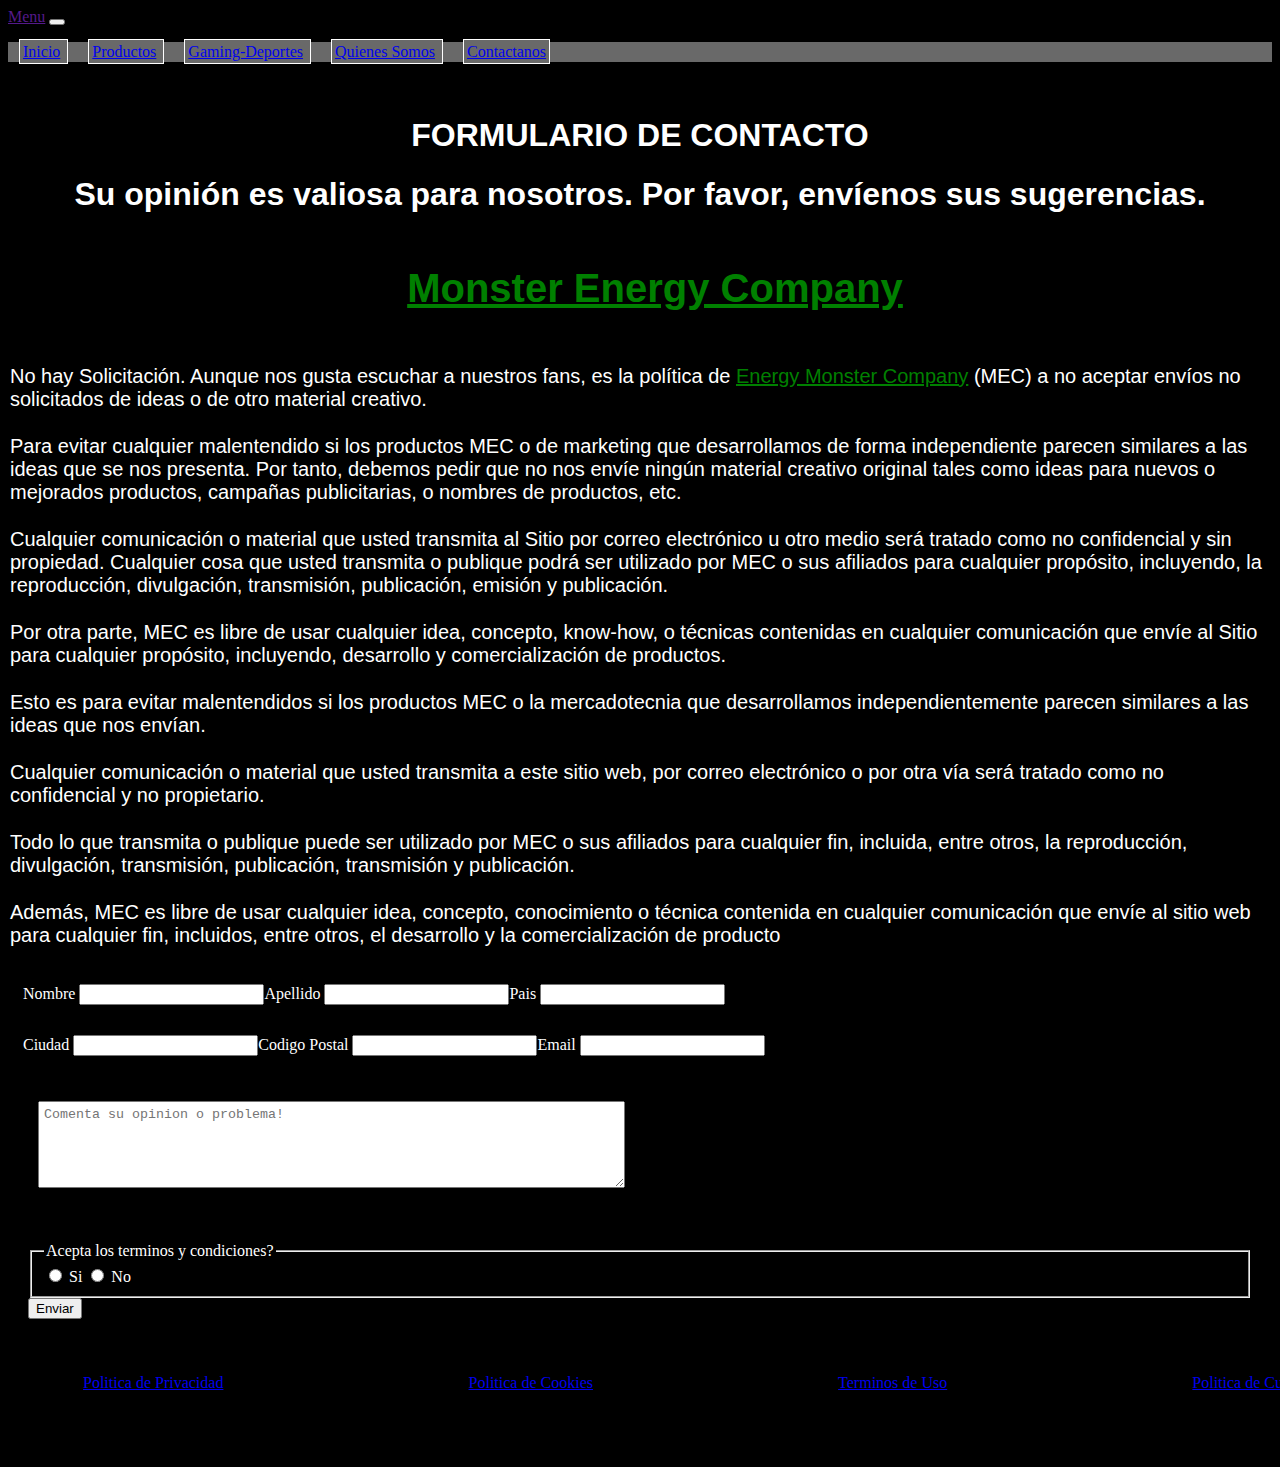
==== secciones/contactos.html @ a88f3e25 "proyecto por entregar" ====
<!DOCTYPE html>
<html lang="en">

<head>
    <meta charset="UTF-8">
    <meta http-equiv="X-UA-Compatible" content="IE=edge">
    <meta name="viewport" content="width=device-width, initial-scale=1.0">
    <link href="https://cdn.jsdelivr.net/npm/bootstrap@5.3.0-alpha3/dist/css/bootstrap.min.css" rel="stylesheet"
integrity="sha384-KK94CHFLLe+nY2dmCWGMq91rCGa5gtU4mk92HdvYe+M/SXH301p5ILy+dN9+nJOZ" crossorigin="anonymous">

<!-- Link de CSS -->
    <link rel="stylesheet" href="../css/style.css">
    <title>Contactanos</title>
</head>
<script src="https://cdn.jsdelivr.net/npm/bootstrap@5.2.3/dist/js/bootstrap.bundle.min.js" integrity="sha384-kenU1KFdBIe4zVF0s0G1M5b4hcpxyD9F7jL+jjXkk+Q2h455rYXK/7HAuoJl+0I4" crossorigin="anonymous"></script>
<body>
    <header>
        <nav class="navbar navbar-expand-lg bg-body-tertiary navbar bg-dark" data-bs-theme="dark">
            <div class="container-fluid">
              <a class="navbar-brand" href="">Menu</a>
              <button class="navbar-toggler" type="button" data-bs-toggle="collapse" data-bs-target="#navbarSupportedContent" aria-controls="navbarSupportedContent" aria-expanded="false" aria-label="Toggle navigation">
                <span class="navbar-toggler-icon"></span>
              </button>
              <div class="collapse navbar-collapse" id="navbarSupportedContent">
                <ul class="navbar-nav me-auto mb-2 mb-lg-0">
                  <li class="nav-item">
                    <a class="nav-link active" aria-current="page" href="../index.html">Inicio</a>
                  </li>
                  <li class="nav-item">
                    <a class="nav-link" href="./productos.html">Productos</a>
                  </li>
                  <li class="nav-item">
                    <a class="nav-link" href="./gaming-deportes.html"> Gaming-Deportes</a>
                  </li>
                  <li class="nav-item">
                    <a class="nav-link" href="./quienes-somos.html">Quienes Somos</a>
                    <li><a class="nav-link" href="./contactos.html">Contactanos</a></li>
                  </li>
                </ul>
              </div>
            </div>
          </nav>
    </header>


    <main>
        <main id="main-Contactanos">"

            <h1>FORMULARIO DE CONTACTO</h1>
            <h1>Su opinión es valiosa para nosotros. Por favor, envíenos sus sugerencias. </h1>
            <section class="transiciones-contacto">
                <h1><u>Monster Energy Company</u></h1>
            </section>


          
          






        </main>
        
    
                <p>No hay Solicitación. Aunque nos gusta escuchar a nuestros fans, es la política de <u>Energy Monster 
                    Company</u>  (MEC) a no aceptar envíos no solicitados de ideas o de otro material creativo.</p>
                <p>Para evitar cualquier malentendido si los productos MEC o de marketing que desarrollamos de forma
                    independiente parecen similares a las ideas que se nos presenta. Por tanto, debemos pedir que no nos
                    envíe ningún material creativo original tales como ideas para nuevos o mejorados productos, campañas
                    publicitarias, o nombres de productos, etc. </p>
                <p>Cualquier comunicación o material que usted transmita al
                    Sitio por correo electrónico u otro medio será tratado como no confidencial y sin propiedad.
                    Cualquier cosa que usted transmita o publique podrá ser utilizado por MEC o sus afiliados para
                    cualquier propósito, incluyendo, la reproducción, divulgación, transmisión, publicación, emisión y
                    publicación.</p>
                <p> Por otra parte, MEC es libre de usar cualquier idea, concepto, know-how, o técnicas
                    contenidas en cualquier comunicación que envíe al Sitio para cualquier propósito, incluyendo,
                    desarrollo y comercialización de productos. </p>
                <p> Esto es para evitar malentendidos si los productos MEC o la mercadotecnia que desarrollamos independientemente
                    parecen similares a las ideas que nos envían.</p>
                <p> Cualquier comunicación o material que usted transmita
                    a este sitio web, por correo electrónico o por otra vía será tratado como no confidencial y no
                    propietario. </p>  
                    <p>Todo lo que transmita o publique puede ser utilizado por MEC o sus afiliados para
                    cualquier fin, incluida, entre otros, la reproducción, divulgación, transmisión, publicación,
                    transmisión y publicación.
                    <p> Además, MEC es libre de usar cualquier idea, concepto, conocimiento o
                    técnica contenida en cualquier comunicación que envíe al sitio web para cualquier fin, incluidos,
                    entre otros, el desarrollo y la comercialización de producto</p>

           
<!-- Form which will send a GET request to the current URL -->
<form class ="formulario form-flex"method="get">
    <label>Pais
      <input name="submitted-name" autocomplete="name" />
    </label>
    <label>Apellido
        <input name="submitted-name" autocomplete="name" />
      </label>
      <label>Nombre
        <input name="submitted-name" autocomplete="name" />
      </label>
  </form>
  
  <!-- Form which will send a POST request to the current URL -->
  <form class ="formulario" method="post">
    <label>Email
      <input name="submitted-name" autocomplete="name" />
    </label>
    <label>Codigo Postal
        <input name="submitted-name" autocomplete="name" />
      </label>
      <label>Ciudad
        <input name="submitted-name" autocomplete="name" />
      </label>
  </form>
  
  <textarea class="texto textarea-flex"id="story" name="story" rows="5" cols="70" placeholder="Comenta su opinion o problema!"></textarea>

 
  </div>
  <!-- Form with fieldset, legend, and label -->
  <form class="condiciones form-flex" method="post">
    <fieldset>
      <legend>Acepta los terminos y condiciones?</legend>
      <label><input type="radio" name="radio" value="yes" /> Si</label>
      <label><input type="radio" name="radio" value="no" /> No</label>
    </fieldset>
    <div class="d-grid gap-2 $gray-200">
    <button class="btn btn-secondary"type="button">Enviar</button>
  </form>


        <footer class="footer-flex color">

            <a href="https://www.monsterenergy.com/es/es/privacy-policy">Politica de Privacidad </a>

            <a href="https://www.monsterenergy.com/es/es/cookies-policy">Politica de Cookies</a>

            <a href="https://www.monsterenergy.com/es/es/terms-of-use">Terminos de Uso</a>

            <a href="https://www.monsterenergy.com/es/es/coupon-policy"> Politica de Cupon</a>


        </footer>
</body>

</html>
---- css/style.css ----
*reset {
    margin: 0px;
    padding: 0px;
    height: 0px;

}



/* Estilos Generales */

h1 {
    font-family: 'Lucida Sans', 'Lucida Sans Regular', 'Lucida Grande', 'Lucida Sans Unicode', Geneva, Verdana, sans-serif;

    color: white;
    text-align: center;
}

h2 {
    font-size: 20px;
    color: white;
    padding: 3px;
}

h4 {
    font-size: 18px;
    color: white;



}

h5 {
    color: white;
}

p {
    padding: 2px;
    font-size: 20px;
    font-family: 'Segoe UI', Tahoma, Geneva, Verdana, sans-serif;
    color: white;
}

u {
    color: green;
}

.subtitulo {
    text-decoration: underline;
}


/*Fuente local  @font-face  */
/* Fuente Externa */
/* @import url('https://fonts.googleapis.com/css2?family=Roboto:ital,wght@0,700;1,400&display=swap'); */
/* font-family: 'Roboto', sans-serif; */
ul li {
    color: white;
}

main ul li {
    font-size: 18px;
}

.reset {
    padding: 23px;
    position: relative;
    top: 20px;
}

.reset2 {
    position: relative;
    top: 120px;
    right: 1690px;
    color: rgb(136, 27, 130);
    padding: 5px;
}

/* navbar */
nav ul {
    background-color: dimgray;
    color: white !important;
    padding: 1px !important;


}

nav ul li {
    background-color: dimgray;
    color: white !important;
    display: inline;
    border: 1px solid white;
    padding: 3px;
    margin: 10px;
    width: 300px;
    align-items: center;

}


/* Absolut- relative / Posiciones  */


/* Unidad de medida absoluta */
/* width: 20px; */

/* Rebalse Overflow Hidden / Overflow Scroll(auto)  */

.condiciones {
    color: white;
    padding: 0px;
    margin: 20px;
}

.texto {
    padding: 5px;
    margin: 30px;
}

.formulario {
    color: white;
    padding: 15px;
    display: flex;
    justify-content: flex-end;
    align-items: center;
    flex-direction: row-reverse;
}

body {
    background-color: black;

}



footer {
    text-decoration: white !important; 
    width: 410px;
    border: 50px solid black;
   text-decoration-color: wheat;
}

.footer-flex {
    text-decoration: white !important; 
    padding: 5px;
    display: flex;
    flex-direction: row;
    width: 100%;
    justify-content: space-between;
    text-decoration-color: wheat;
}



/* Estilos Imagenes */


.foto3 {
    margin-left: 550px;
}

.foto4 {
    position: relative;
    margin-left: 525px;
    top: 10px;
}

/* Imagenes
background - imagen : url ../imagenes <busqueda del imagen.
background - size 50%; < tamaño del imagen.
background - repeat : no-repeat; < que no se repita la imagen
background - position < posicion. */


/* Estilos de html */


.texto1 {
    position: relative;
    left: -680px;
    top: -500px;


}


.header-flex {

    display: flex;


}

.container {  display: grid;
    grid-template-columns: 1fr 1fr;
    grid-template-rows: 1fr 1fr;
    grid-auto-rows: 1fr;
    gap: 1px 0px;
    grid-auto-flow: column dense;
    grid-template-areas:
      "Foto1 Foto2"
      "Sorteo1 Sorteo2";
 justify-content: space-around;     
 max-width: 100vw;
}
  
  .Foto1 { grid-area: Foto1;}

  .Foto2 { grid-area: Foto2;}
  
  .Sorteo1 { grid-area: Sorteo1;}
    
  .Sorteo2 { grid-area: Sorteo2;}
  
  

.ul-flex {
    display: flex;
    padding: 0;
    height: 75px;
    align-items: center;
    width: 2000px;
}

.div-flex {
    max-width: 100%;
    color: aliceblue;
    display: flex;
    align-items: center;
    list-style: none;
    font-size: 30px;
    font-family: 'Lucida Sans', 'Lucida Sans Regular', 'Lucida Grande', 'Lucida Sans Unicode', Geneva, Verdana, sans-serif;
}

.transiciones {
    transform: translate(700px);
    color: white;
    padding: 30px;
    background-color: black;
    transition: 2s;
    font-size: 30px;
    text-decoration: underline color green;
}


.transiciones:hover {
    background-color: green;
    font-weight: bold;
    text-align: center;
    transform: scale(1.1);
}

.transiciones-contacto{
    transform: translate(15px);
    padding: 5px;
    background-color: black;
    transition: 1s;
    font-size: 20px;
    text-decoration: underline color green;

}

.section {
    padding: 30px;
    height: 10px;
    font-size: 17px;
    color: white;
    display: flex;
    align-content: stretch;
    justify-content: space-around;
    align-items: stretch;
}

.comentario {
    width: 1500px;
    padding: 10px;
    margin: 25px;
}

.boton {
    position: relative;
    right: -92px;
    width: 400px;
}

/* Mobile last */

.mobile-last u {
    color: green
}



/* ANCHO MAXIMO  INDEX */
@media (max-width: 768px) {
    .transiciones {
        max-width: 760px;
        transform: translate(250px);
    }
u {
    color: yellow;
}

img{ width: 500px;

}
}

/* ANCHO MAXIMO PRODUCTOS */
    
@media (max-width: 414px) {
    

img{
    width: 415px;
}
.container-fluid{
    width: 415px;

}
    
u {
    color: red;
}
main ul li{
    width: 100%;
    
}
}
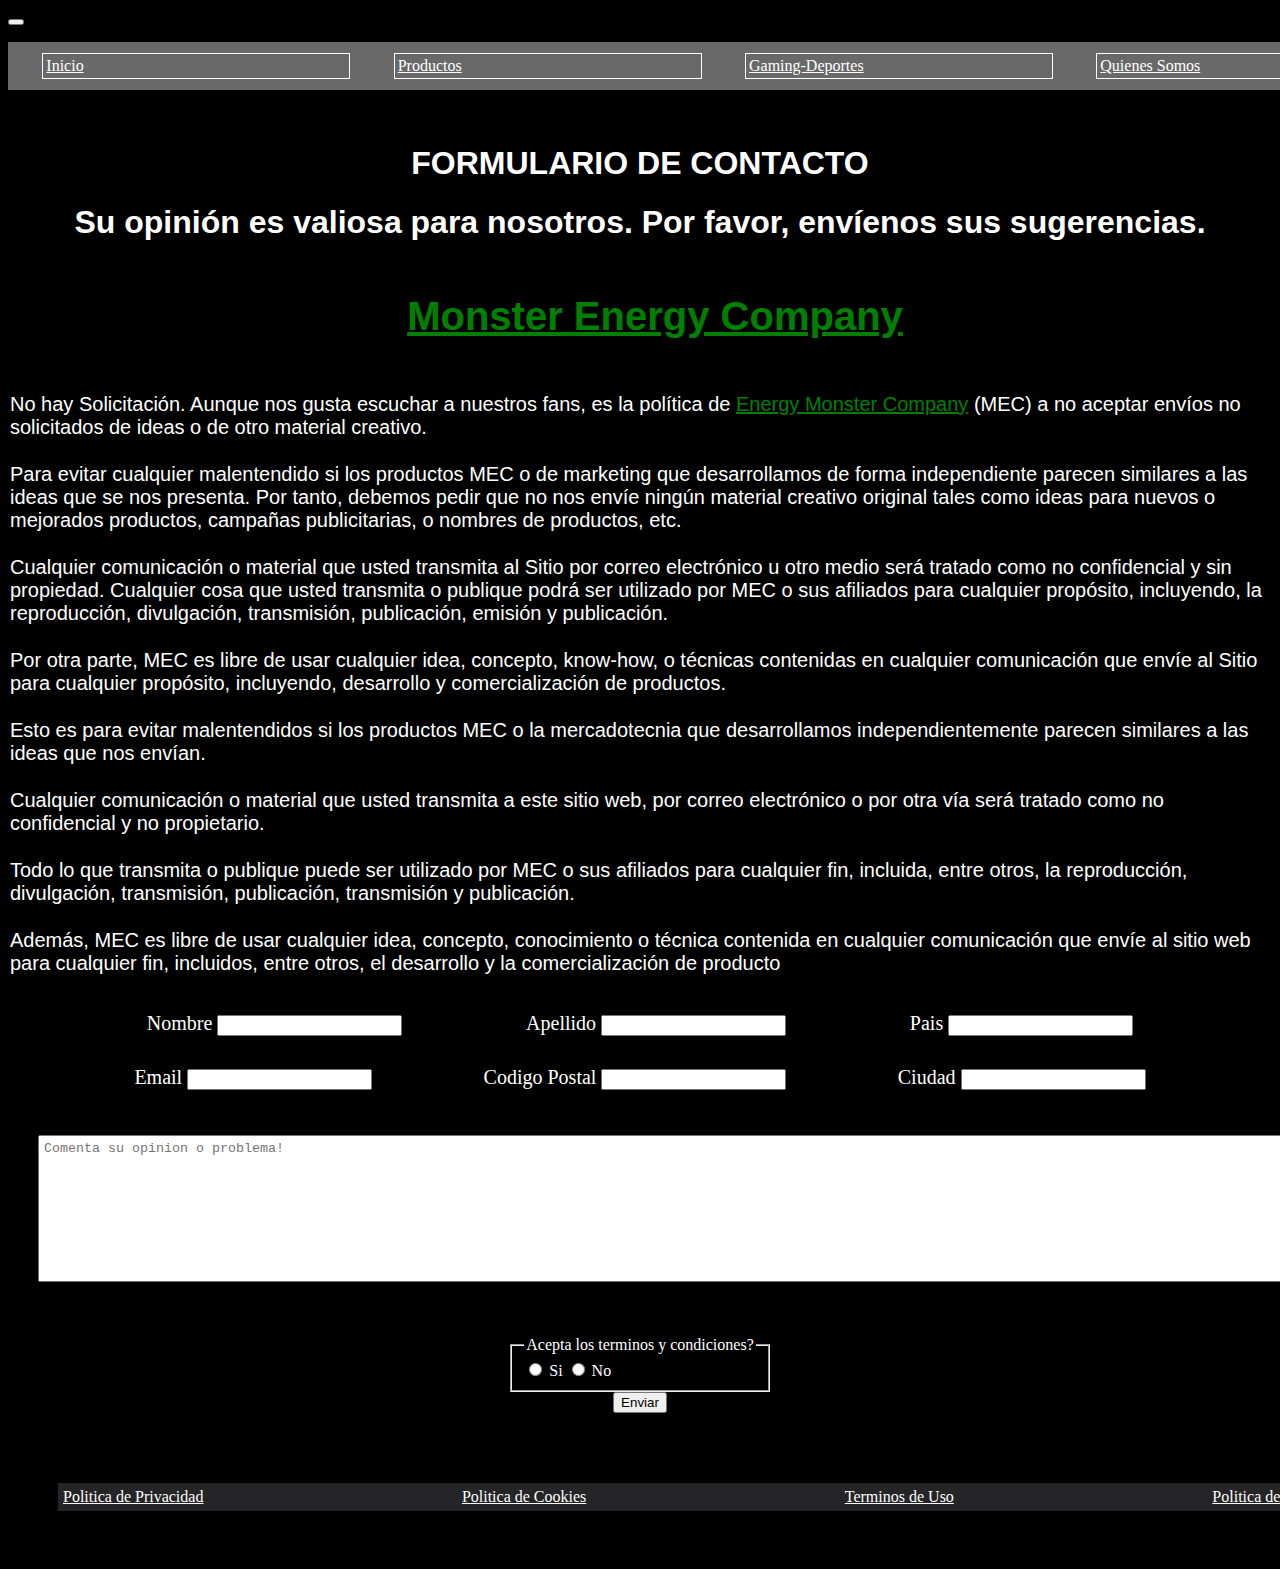
==== commit 79b777e4: "solucionando errores" ====
--- a/secciones/contactos.html
+++ b/secciones/contactos.html
@@ -17,7 +17,6 @@
     <header>
         <nav class="navbar navbar-expand-lg bg-body-tertiary navbar bg-dark" data-bs-theme="dark">
             <div class="container-fluid">
-              <a class="navbar-brand" href="">Menu</a>
               <button class="navbar-toggler" type="button" data-bs-toggle="collapse" data-bs-target="#navbarSupportedContent" aria-controls="navbarSupportedContent" aria-expanded="false" aria-label="Toggle navigation">
                 <span class="navbar-toggler-icon"></span>
               </button>
@@ -51,20 +50,8 @@
             <section class="transiciones-contacto">
                 <h1><u>Monster Energy Company</u></h1>
             </section>
-
-
-          
-          
-
-
-
-
-
-
-        </main>
         
-    
-                <p>No hay Solicitación. Aunque nos gusta escuchar a nuestros fans, es la política de <u>Energy Monster 
+              <p>No hay Solicitación. Aunque nos gusta escuchar a nuestros fans, es la política de <u>Energy Monster 
                     Company</u>  (MEC) a no aceptar envíos no solicitados de ideas o de otro material creativo.</p>
                 <p>Para evitar cualquier malentendido si los productos MEC o de marketing que desarrollamos de forma
                     independiente parecen similares a las ideas que se nos presenta. Por tanto, debemos pedir que no nos
@@ -90,16 +77,16 @@
                     técnica contenida en cualquier comunicación que envíe al sitio web para cualquier fin, incluidos,
                     entre otros, el desarrollo y la comercialización de producto</p>
 
-           
+                  
 <!-- Form which will send a GET request to the current URL -->
 <form class ="formulario form-flex"method="get">
-    <label>Pais
+    <label>Nombre
       <input name="submitted-name" autocomplete="name" />
     </label>
     <label>Apellido
         <input name="submitted-name" autocomplete="name" />
       </label>
-      <label>Nombre
+      <label>Pais
         <input name="submitted-name" autocomplete="name" />
       </label>
   </form>
@@ -117,7 +104,7 @@
       </label>
   </form>
   
-  <textarea class="texto textarea-flex"id="story" name="story" rows="5" cols="70" placeholder="Comenta su opinion o problema!"></textarea>
+  <textarea class="texto textarea-flex"id="story" name="story" rows="9" cols="280" placeholder="Comenta su opinion o problema!"></textarea>
 
  
   </div>
@@ -128,10 +115,12 @@
       <label><input type="radio" name="radio" value="yes" /> Si</label>
       <label><input type="radio" name="radio" value="no" /> No</label>
     </fieldset>
+
+
     <div class="d-grid gap-2 $gray-200">
     <button class="btn btn-secondary"type="button">Enviar</button>
   </form>
-
+</main>
 
         <footer class="footer-flex color">
 
--- a/css/style.css
+++ b/css/style.css
@@ -45,6 +45,9 @@
     color: green;
 }
 
+a{
+    color: white;
+}
 .subtitulo {
     text-decoration: underline;
 }
@@ -66,21 +69,30 @@
     padding: 23px;
     position: relative;
     top: 20px;
+    font-size: 17px;
 }
 
 .reset2 {
     position: relative;
     top: 120px;
     right: 1690px;
-    color: rgb(136, 27, 130);
+    color: white;
     padding: 5px;
+    font-size: 17px;
+}
+
+
+.navbar-nav{
+    width: 1780px;
+    display: flex;
+    justify-content: space-evenly;
+    
 }
 
 /* navbar */
 nav ul {
     background-color: dimgray;
-    color: white !important;
-    padding: 1px !important;
+    padding: 1px ;
 
 
 }
@@ -121,10 +133,19 @@
     color: white;
     padding: 15px;
     display: flex;
-    justify-content: flex-end;
     align-items: center;
-    flex-direction: row-reverse;
-}
+    justify-content: space-evenly;
+    font-size: 20px;
+}
+
+.condiciones{
+display: flex;
+align-items: center;
+justify-content: space-evenly;
+flex-direction: column;
+}
+
+
 
 body {
     background-color: black;
@@ -137,17 +158,16 @@
     text-decoration: white !important; 
     width: 410px;
     border: 50px solid black;
-   text-decoration-color: wheat;
+   text-decoration-color: white;
 }
 
 .footer-flex {
-    text-decoration: white !important; 
     padding: 5px;
     display: flex;
     flex-direction: row;
     width: 100%;
     justify-content: space-between;
-    text-decoration-color: wheat;
+    background-color: #252426;
 }
 
 
@@ -283,16 +303,19 @@
     width: 400px;
 }
 
+
+
+
+
+
 /* Mobile last */
 
 .mobile-last u {
-    color: green
-}
-
+    color: green}
 
 
 /* ANCHO MAXIMO  INDEX */
-@media (max-width: 768px) {
+@media (max-width: 768px){
     .transiciones {
         max-width: 760px;
         transform: translate(250px);
@@ -301,9 +324,10 @@
     color: yellow;
 }
 
-img{ width: 500px;
-
-}
+img{ width: 500px;}
+
+.navbar-nav{}
+
 }
 
 /* ANCHO MAXIMO PRODUCTOS */
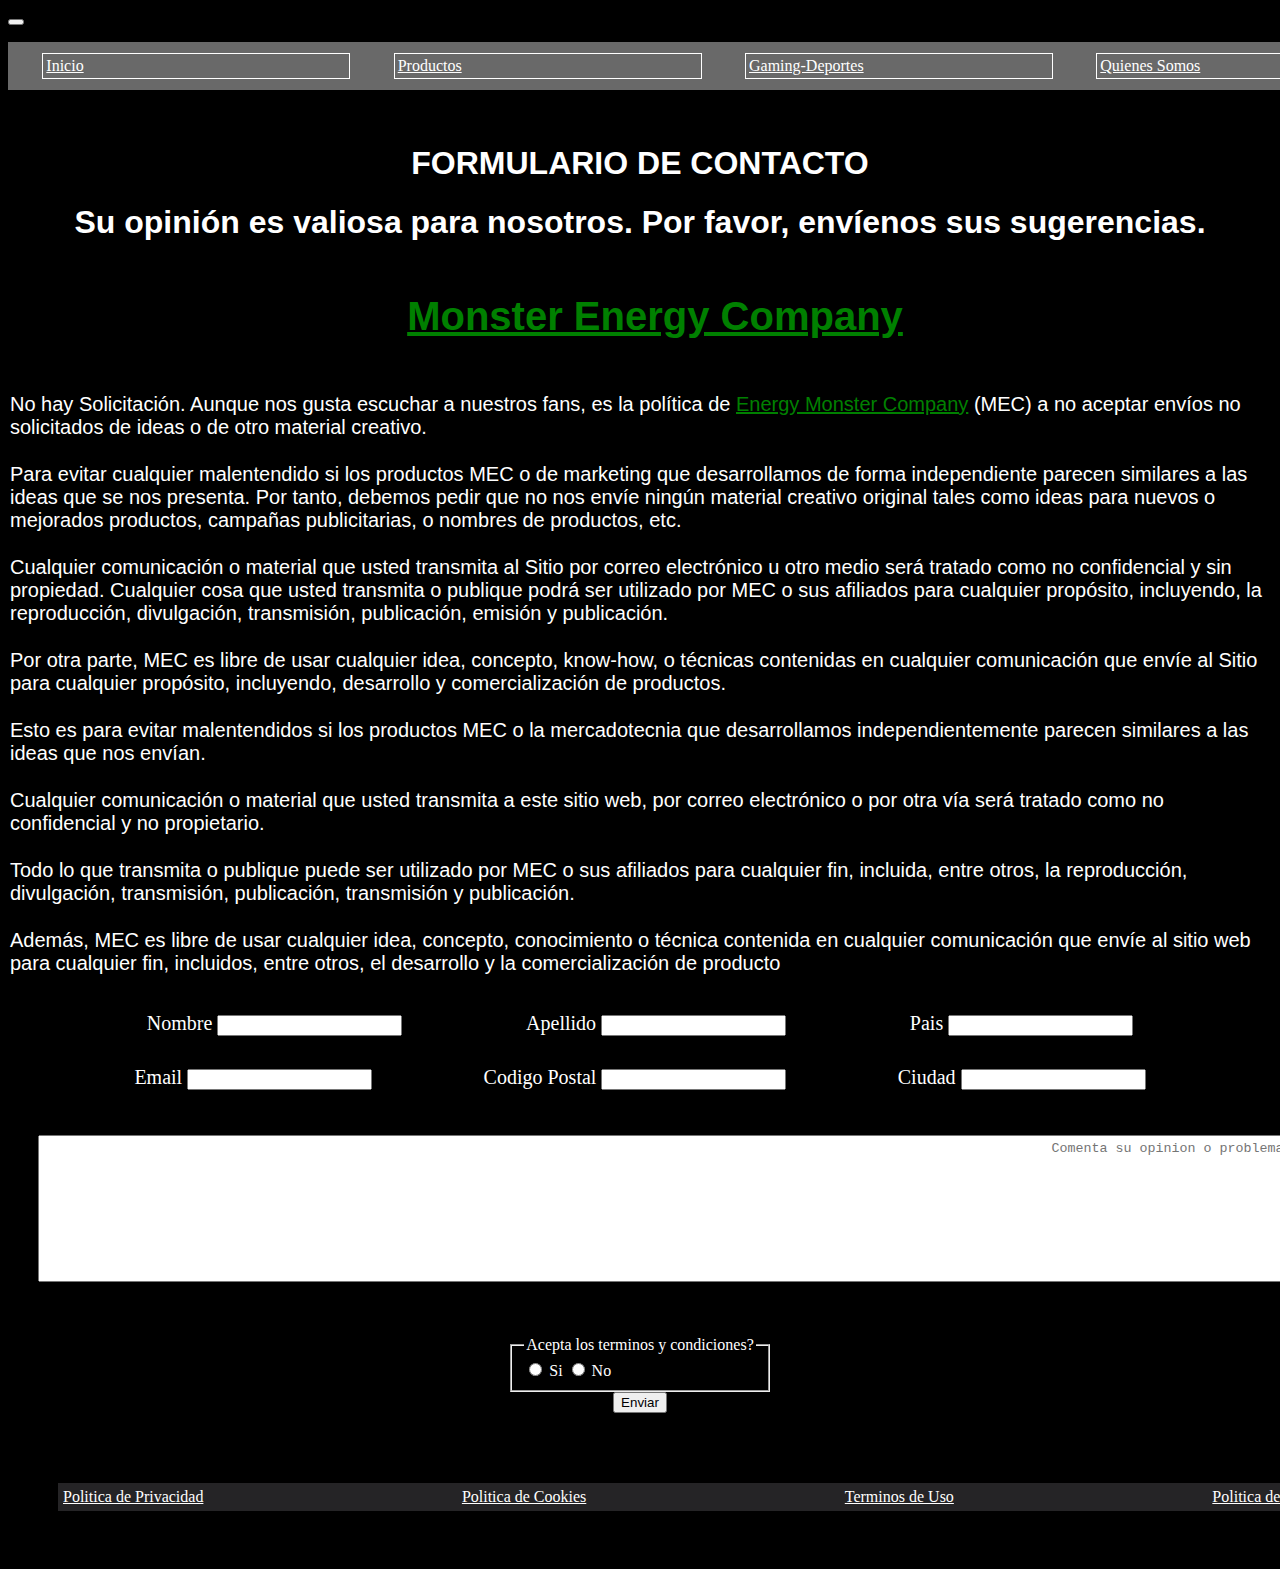
==== commit cc6fae21: "resolviendo errores" ====
--- a/secciones/contactos.html
+++ b/secciones/contactos.html
@@ -23,7 +23,7 @@
               <div class="collapse navbar-collapse" id="navbarSupportedContent">
                 <ul class="navbar-nav me-auto mb-2 mb-lg-0">
                   <li class="nav-item">
-                    <a class="nav-link active" aria-current="page" href="../index.html">Inicio</a>
+                    <a class="nav-link" aria-current="page" href="../index.html">Inicio</a>
                   </li>
                   <li class="nav-item">
                     <a class="nav-link" href="./productos.html">Productos</a>
@@ -81,30 +81,30 @@
 <!-- Form which will send a GET request to the current URL -->
 <form class ="formulario form-flex"method="get">
     <label>Nombre
-      <input name="submitted-name" autocomplete="name" />
+      <input class= "input"name="submitted-name" autocomplete="name" />
     </label>
     <label>Apellido
-        <input name="submitted-name" autocomplete="name" />
+        <input class= "input"name="submitted-name" autocomplete="name" />
       </label>
       <label>Pais
-        <input name="submitted-name" autocomplete="name" />
+        <input class= "input"name="submitted-name" autocomplete="name" />
       </label>
   </form>
   
   <!-- Form which will send a POST request to the current URL -->
   <form class ="formulario" method="post">
     <label>Email
-      <input name="submitted-name" autocomplete="name" />
+      <input class= "input"name="submitted-name" autocomplete="name" />
     </label>
     <label>Codigo Postal
-        <input name="submitted-name" autocomplete="name" />
+        <input class= "input"name="submitted-name" autocomplete="name" />
       </label>
       <label>Ciudad
-        <input name="submitted-name" autocomplete="name" />
+        <input class= "input"name="submitted-name" autocomplete="name" />
       </label>
   </form>
   
-  <textarea class="texto textarea-flex"id="story" name="story" rows="9" cols="280" placeholder="Comenta su opinion o problema!"></textarea>
+  <textarea class="texto textarea-flex input"id="story" name="story" rows="9" cols="280" placeholder="Comenta su opinion o problema!"></textarea>
 
  
   </div>
--- a/css/style.css
+++ b/css/style.css
@@ -50,6 +50,7 @@
 }
 .subtitulo {
     text-decoration: underline;
+    font-size: 30px;
 }
 
 
@@ -80,7 +81,6 @@
     padding: 5px;
     font-size: 17px;
 }
-
 
 .navbar-nav{
     width: 1780px;
@@ -109,13 +109,36 @@
 
 }
 
-
+.nav-link:hover{
+    color: rgb(104, 161, 104);
+    transition:.1s;
+}
+
+.input:focus{
+
+background-color: rgb(136, 207, 174);
+transform: scale(1.1);
+transition: .2s;
+
+}
+
+.suscribete{
+    display: flex;
+    justify-content: center;
+    align-content: flex-end;
+}
+
+
+.calidad{
+    display: flex;
+    align-items: center;
+    flex-direction: column;
+padding: 10px;
+font-size: 20px;
+}
 /* Absolut- relative / Posiciones  */
-
-
 /* Unidad de medida absoluta */
 /* width: 20px; */
-
 /* Rebalse Overflow Hidden / Overflow Scroll(auto)  */
 
 .condiciones {
@@ -127,6 +150,7 @@
 .texto {
     padding: 5px;
     margin: 30px;
+    text-align: center;
 }
 
 .formulario {
@@ -326,9 +350,15 @@
 
 img{ width: 500px;}
 
-.navbar-nav{}
-
-}
+.navbar-nav{
+        width: 1780px;
+        display: flex;
+        justify-content: space-evenly;
+    }
+    
+}
+
+
 
 /* ANCHO MAXIMO PRODUCTOS */
     
